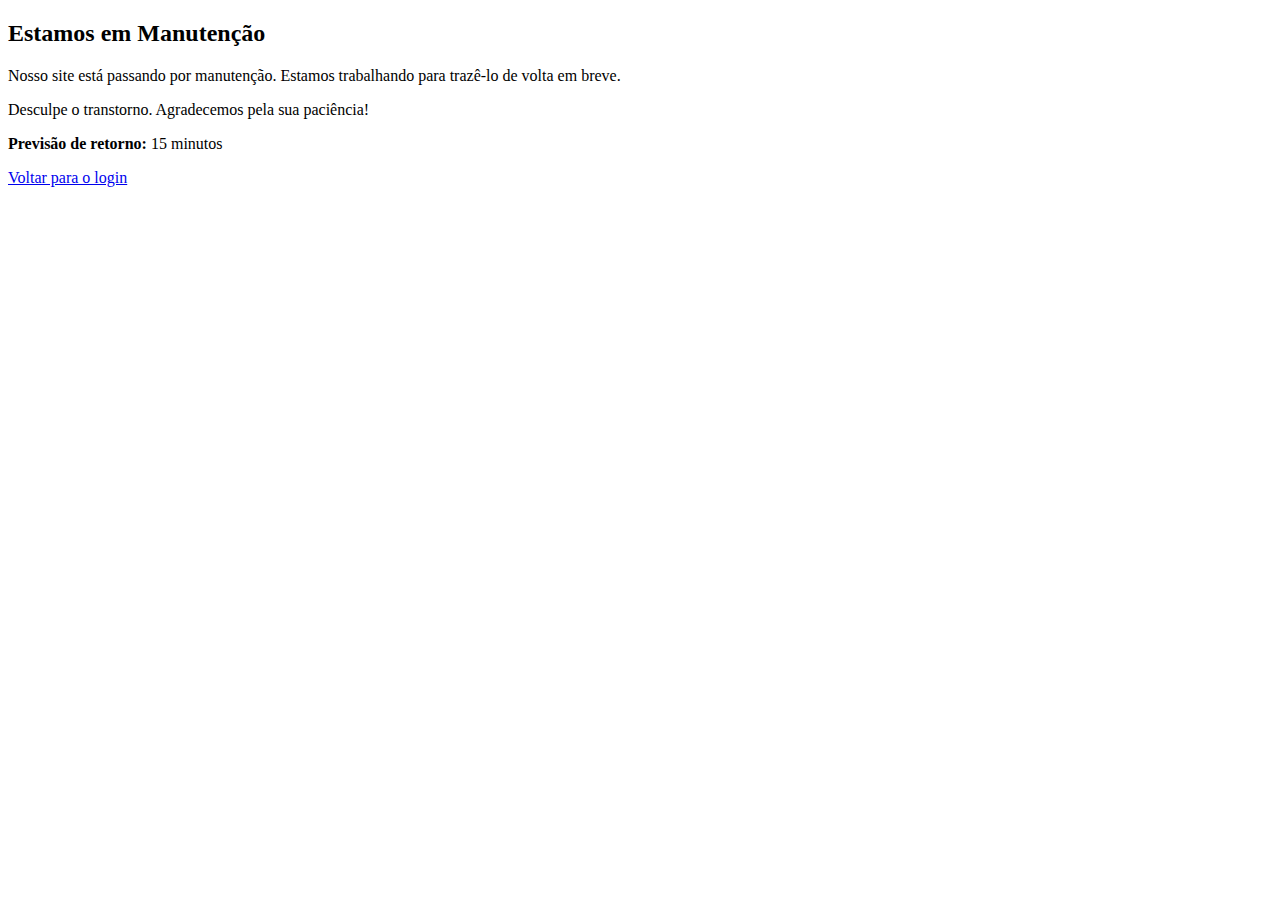
==== manutencao.html @ 50d651d2 "Update manutencao.html" ====
<!DOCTYPE html>
<html lang="pt-BR">
<head>
    <meta charset="UTF-8">
    <meta name="viewport" content="width=device-width, initial-scale=1.0">
    <title>Em Manutenção</title>
    <link rel="stylesheet" href="css/styles.css">
</head>
<body>
    <div class="container">
        <div class="form-container">
            <h2>Estamos em Manutenção</h2>
            <p>Nosso site está passando por manutenção. Estamos trabalhando para trazê-lo de volta em breve.</p>
            <p>Desculpe o transtorno. Agradecemos pela sua paciência!</p>
            <p><strong>Previsão de retorno:</strong> 15 minutos</p>
            <div class="links">
                <a href="index.html">Voltar para o login</a>
            </div>
        </div>
    </div>
</body>
</html>
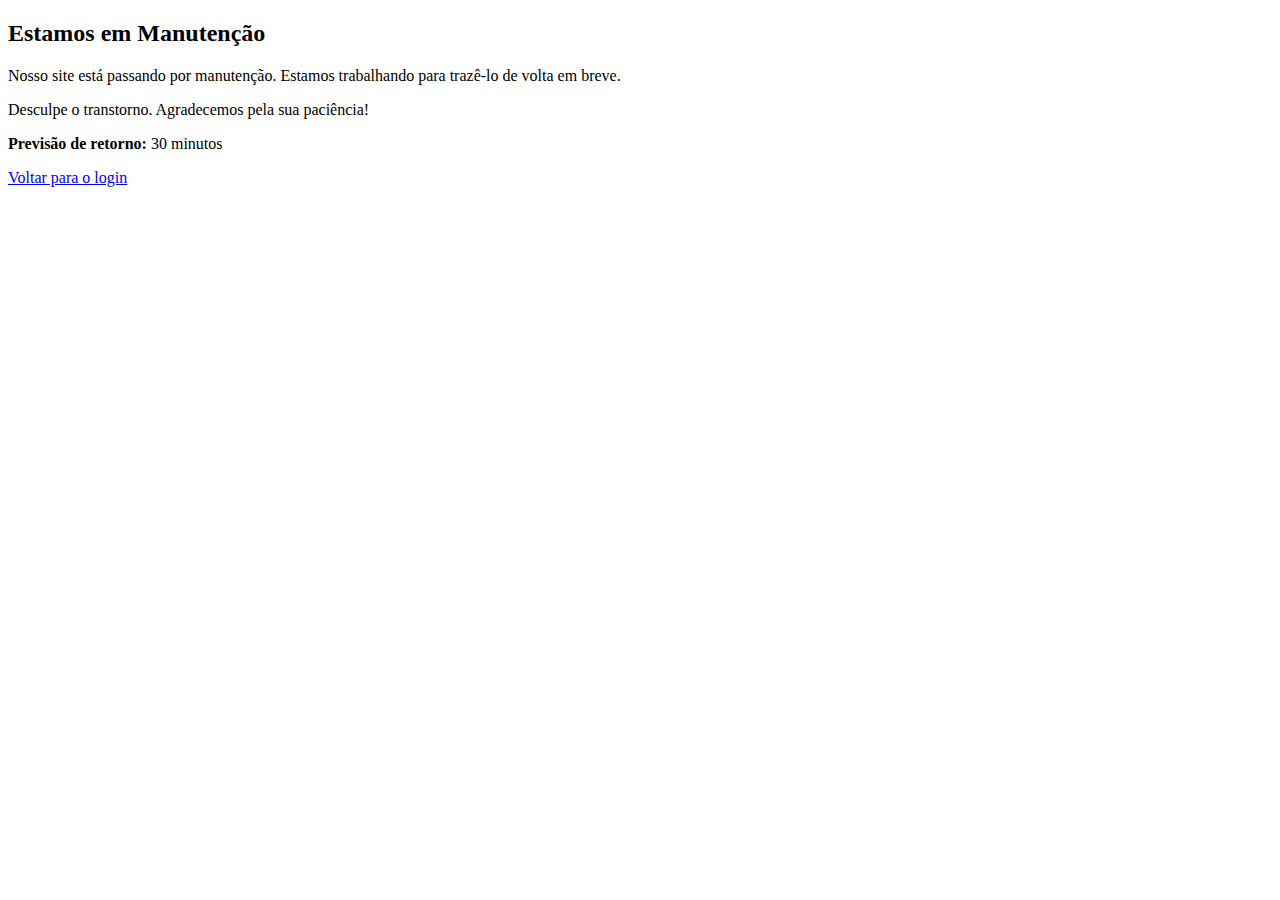
==== commit 33d37b1c: "Update manutencao.html" ====
--- a/manutencao.html
+++ b/manutencao.html
@@ -12,7 +12,7 @@
             <h2>Estamos em Manutenção</h2>
             <p>Nosso site está passando por manutenção. Estamos trabalhando para trazê-lo de volta em breve.</p>
             <p>Desculpe o transtorno. Agradecemos pela sua paciência!</p>
-            <p><strong>Previsão de retorno:</strong> 15 minutos</p>
+            <p><strong>Previsão de retorno:</strong> 30 minutos</p>
             <div class="links">
                 <a href="index.html">Voltar para o login</a>
             </div>
